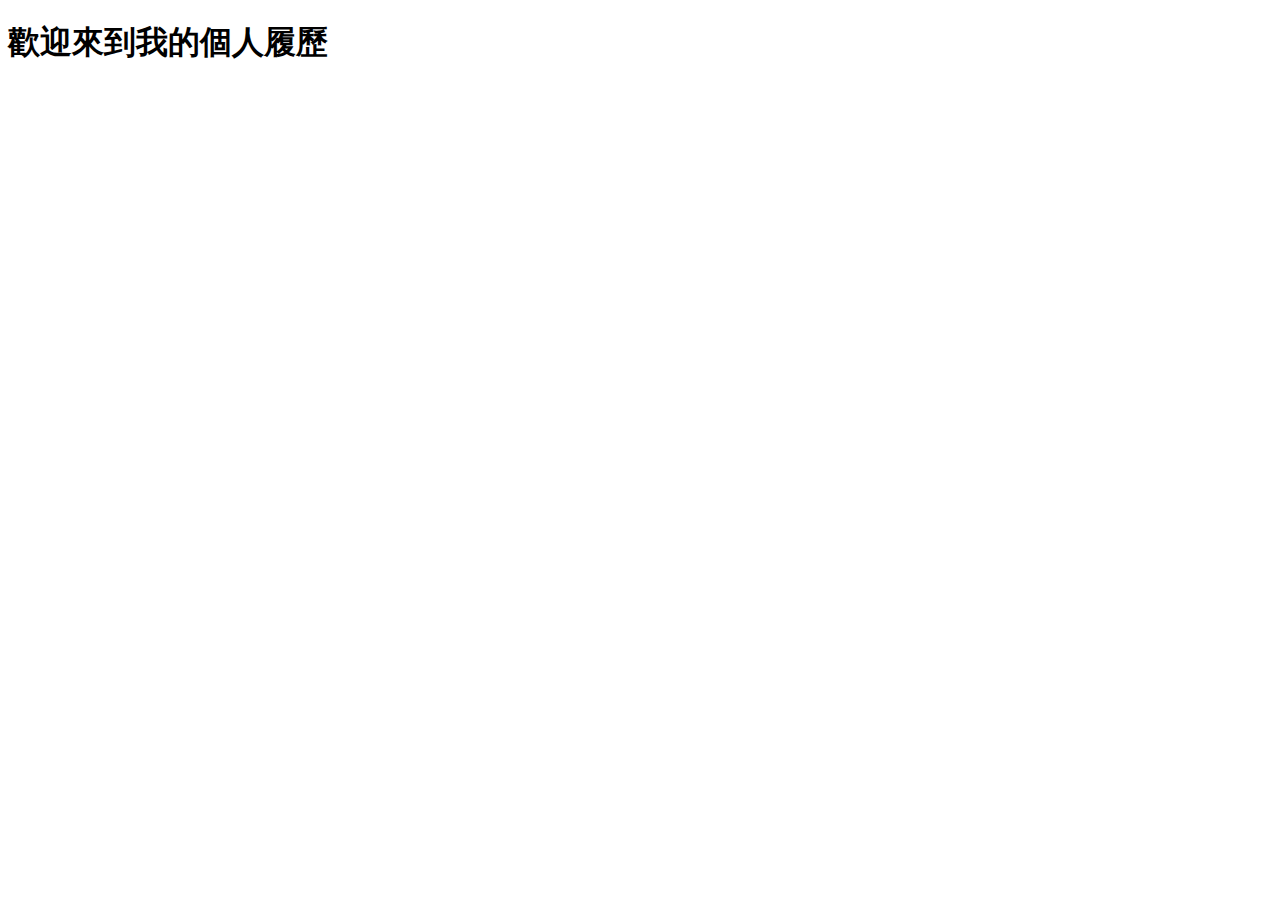
==== index.html @ 6e151c31 "新建環境" ====
<!DOCTYPE html>
<html lang="en">
<head>
    <meta charset="UTF-8">
    <meta http-equiv="X-UA-Compatible" content="IE=edge">
    <meta name="viewport" content="width=device-width, initial-scale=1.0">
    <title>Resume</title>
</head>
<body>
    <div class="wrap"><h1>歡迎來到我的個人履歷</h1></div>
    
</body>
</html>
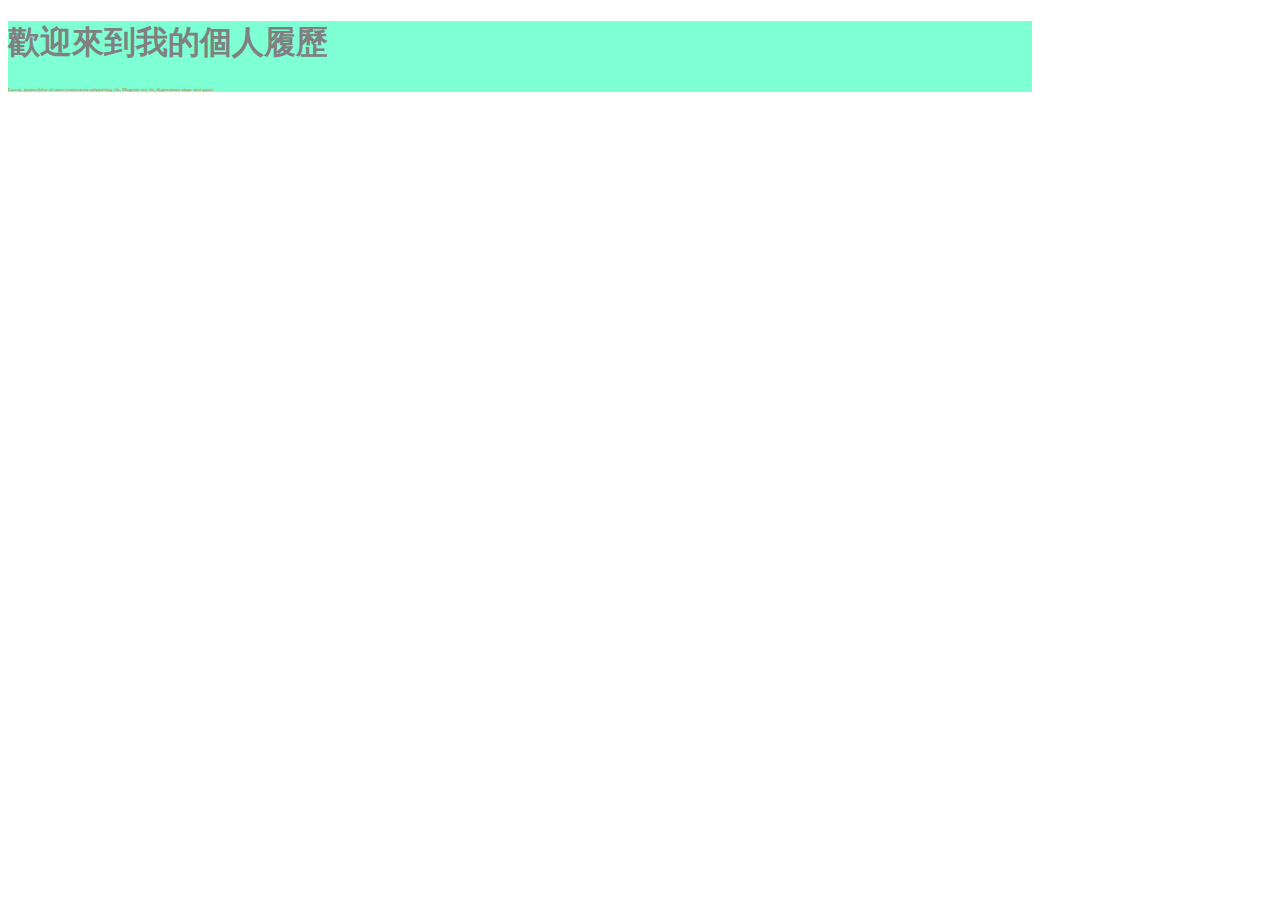
==== commit 6ec4e535: "新增p" ====
--- a/index.html
+++ b/index.html
@@ -1,13 +1,20 @@
 <!DOCTYPE html>
 <html lang="en">
+
 <head>
     <meta charset="UTF-8">
     <meta http-equiv="X-UA-Compatible" content="IE=edge">
     <meta name="viewport" content="width=device-width, initial-scale=1.0">
     <title>Resume</title>
+    <link rel="stylesheet" href="css/all.css">
 </head>
+
 <body>
-    <div class="wrap"><h1>歡迎來到我的個人履歷</h1></div>
-    
+    <div class="wrap">
+        <h1>歡迎來到我的個人履歷</h1>
+        <p>Lorem, ipsum dolor sit amet consectetur adipisicing elit. Magnam iste ab, dignissimos atque nisi quasi.</p>
+    </div>
+
 </body>
+
 </html>--- a/css/all.css
+++ b/css/all.css
@@ -0,0 +1,13 @@
+.wrap{
+    background-color: aquamarine;
+    width: 1024px;
+}
+
+h1{
+    color:grey;
+}
+
+p{
+    color: chocolate;
+    font-size: 5px;
+}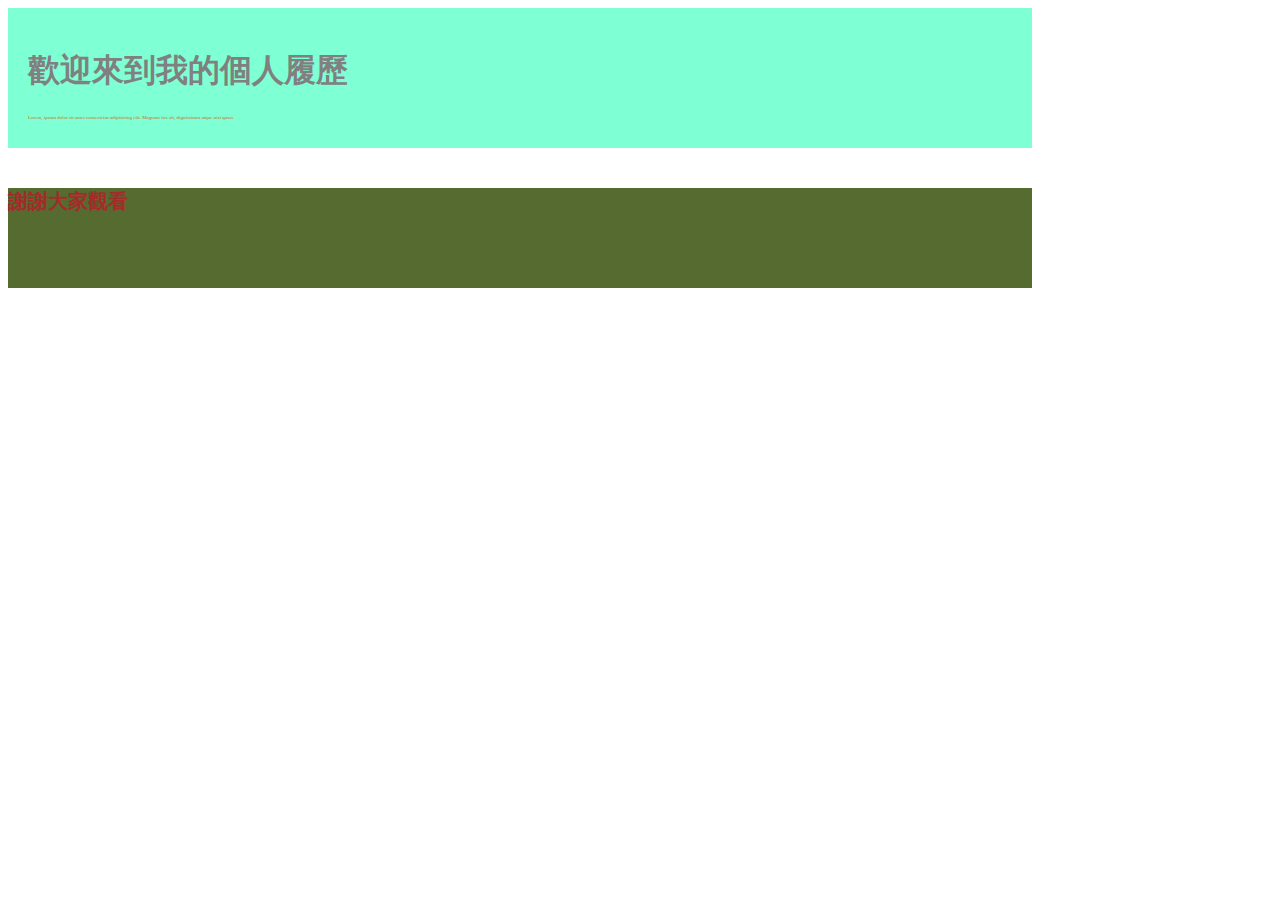
==== commit 13421edc: "建立header及footer" ====
--- a/index.html
+++ b/index.html
@@ -11,9 +11,16 @@
 
 <body>
     <div class="wrap">
-        <h1>歡迎來到我的個人履歷</h1>
-        <p>Lorem, ipsum dolor sit amet consectetur adipisicing elit. Magnam iste ab, dignissimos atque nisi quasi.</p>
+        <header class="header">
+            <h1>歡迎來到我的個人履歷</h1>
+            <p>Lorem, ipsum dolor sit amet consectetur adipisicing elit. Magnam iste ab, dignissimos atque nisi quasi.
+            </p>
+        </header>
+        <footer class="footer">
+            <h2>謝謝大家觀看</h2>
+        </footer>
     </div>
+
 
 </body>
 
--- a/css/all.css
+++ b/css/all.css
@@ -1,6 +1,12 @@
 .wrap{
+   
+    width: 1024px;
+}
+
+.header{
+    height: 100px;
+    padding: 20px;
     background-color: aquamarine;
-    width: 1024px;
 }
 
 h1{
@@ -10,4 +16,15 @@
 p{
     color: chocolate;
     font-size: 5px;
+}
+
+.footer{
+    height: 100px;
+    margin-top: 40px;
+    background-color: darkolivegreen;
+}
+
+h2{
+    color:brown;
+    font-size: 20px;
 }